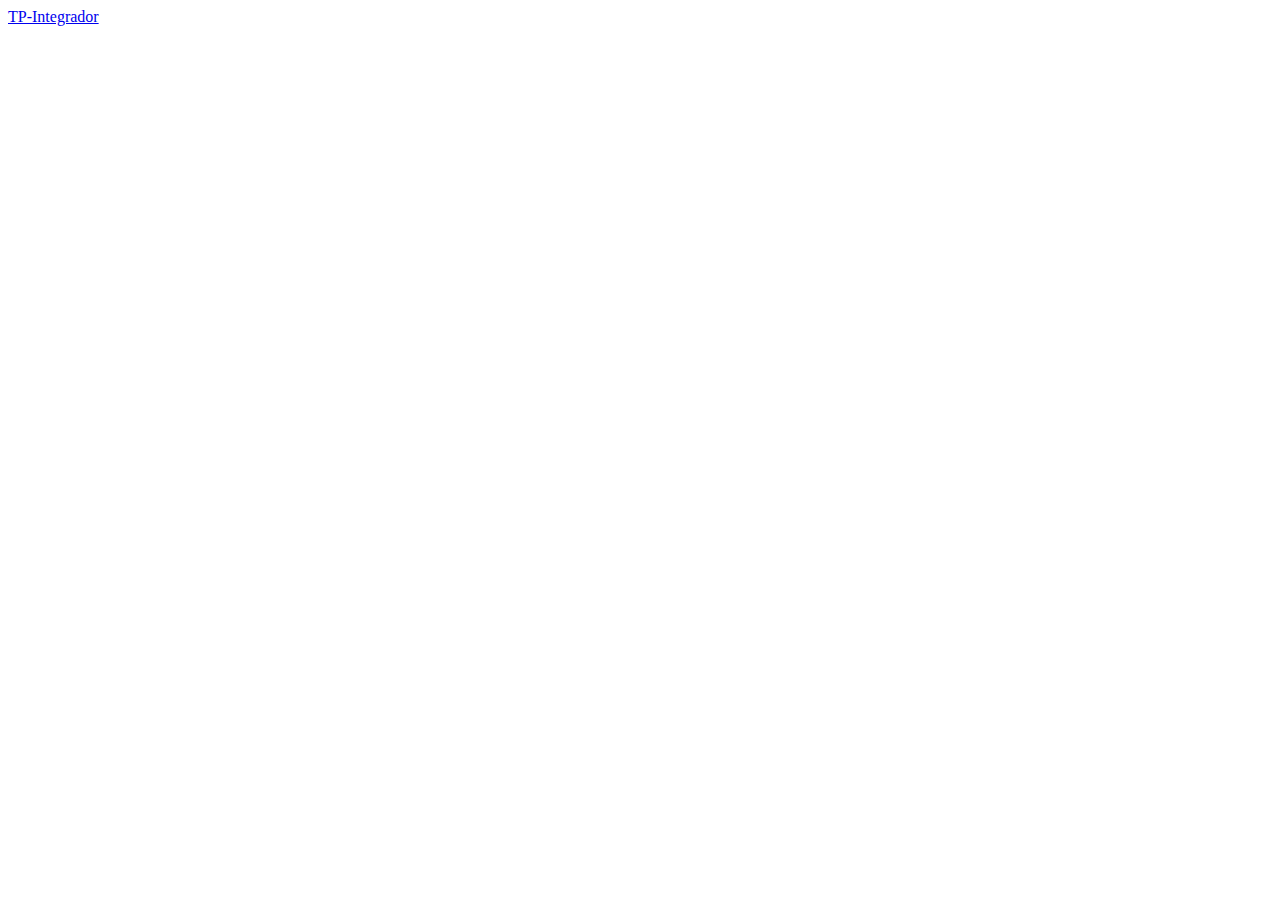
==== index.html @ 57b1a390 "index" ====
<!DOCTYPE html>
<html lang="en">
<head>
    <meta charset="UTF-8">
    <meta http-equiv="X-UA-Compatible" content="IE=edge">
    <meta name="viewport" content="width=device-width, initial-scale=1.0">
    <title>TP-Integrador</title>
</head>
<body>
    <a href="TP-Integrador.html">TP-Integrador</a>
</body>
</html>
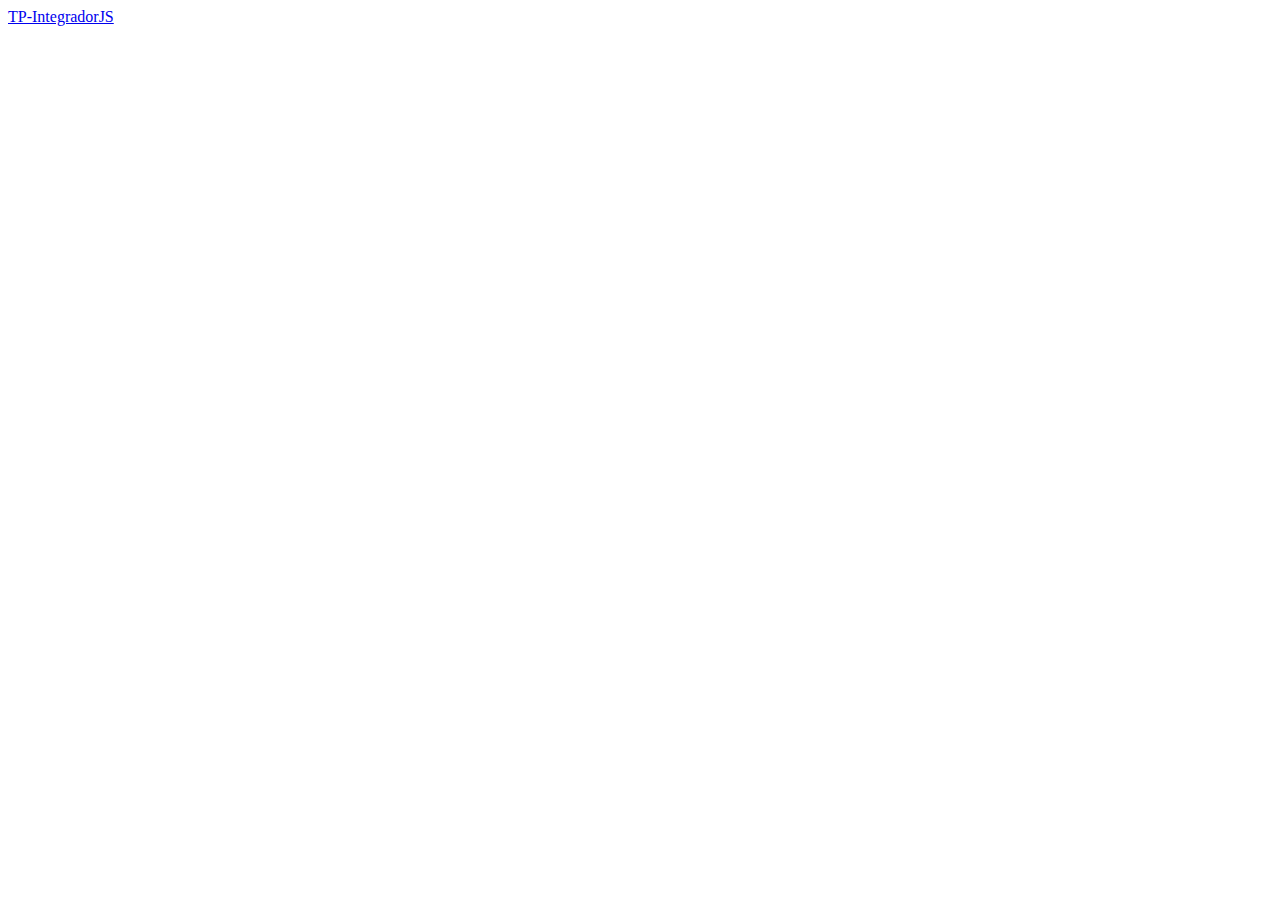
==== commit 67b27a27: "integradorJS" ====
--- a/index.html
+++ b/index.html
@@ -7,6 +7,6 @@
     <title>TP-Integrador</title>
 </head>
 <body>
-    <a href="TP-Integrador.html">TP-Integrador</a>
+    <a href="TP-Integrador.html">TP-IntegradorJS</a>
 </body>
 </html>